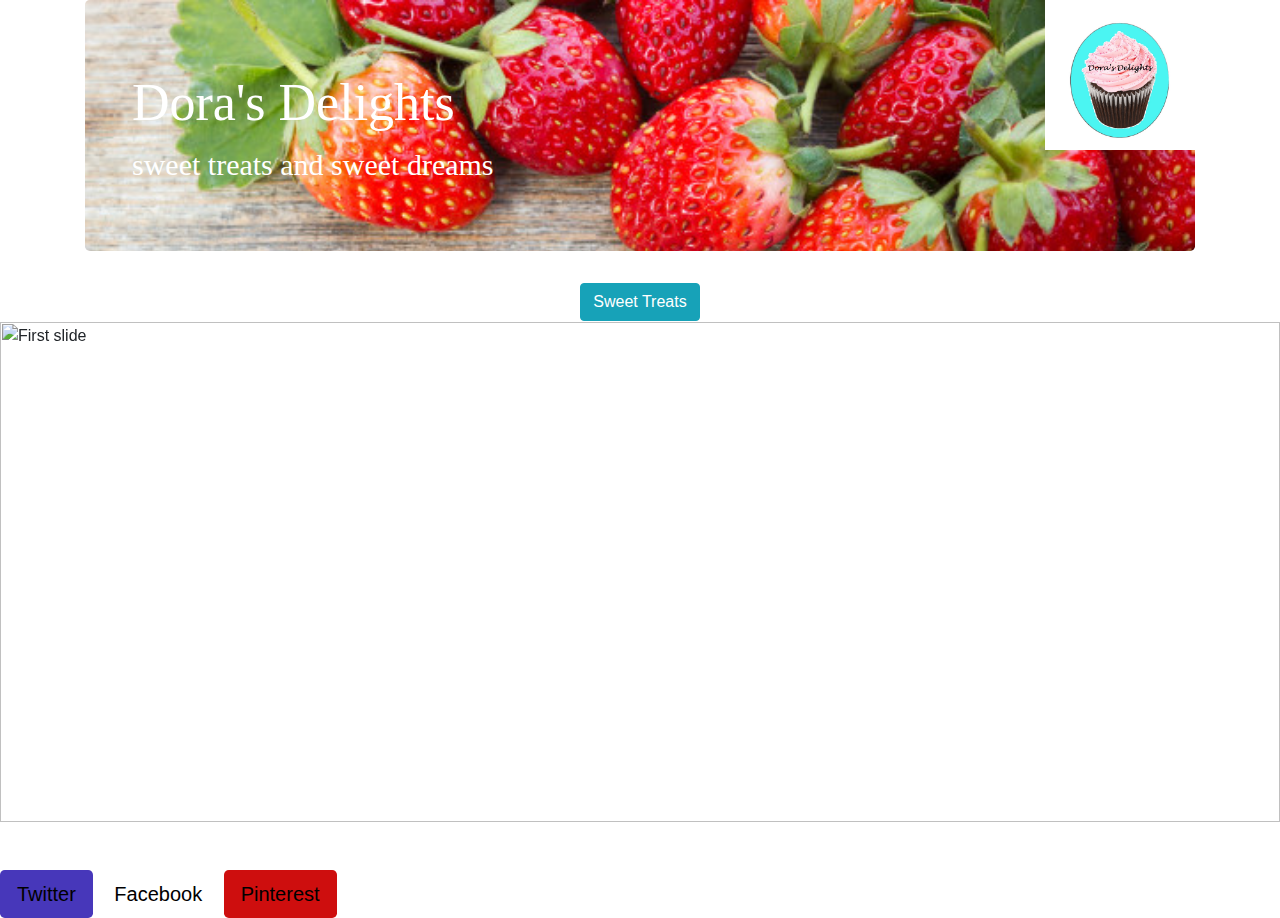
==== Dora'sDelights.html @ 08ced083 "redo" ====
<!DOCTYPE>
<html>
 <head>
 <title>Dora's Delights</title>
 <link rel="stylesheet" type="text/css" href="css/sweetstyles.css">
 <link href="css/bootstrap.css" rel="stylesheet">
 <script src="https://code.jquery.com/jquery-3.3.1.slim.min.js" integrity="sha384-q8i/X+965DzO0rT7abK41JStQIAqVgRVzpbzo5smXKp4YfRvH+8abtTE1Pi6jizo" crossorigin="anonymous"></script>
<script src="https://cdnjs.cloudflare.com/ajax/libs/popper.js/1.14.3/umd/popper.min.js" integrity="sha384-ZMP7rVo3mIykV+2+9J3UJ46jBk0WLaUAdn689aCwoqbBJiSnjAK/l8WvCWPIPm49" crossorigin="anonymous"></script>
<script src="https://stackpath.bootstrapcdn.com/bootstrap/4.1.3/js/bootstrap.min.js" integrity="sha384-ChfqqxuZUCnJSK3+MXmPNIyE6ZbWh2IMqE241rYiqJxyMiZ6OW/JmZQ5stwEULTy" crossorigin="anonymous"></script>
 </head>
 <body>

   <div class="container">
       <img class="logo img-circle" height="150px" src='cupcakelogo.jpg'>
     <div class="jumbotron background">
       <div class="row">
         <div class="col-md-8">
           <div class="header">Dora's Delights</div>
           <div class="header2"> sweet treats and sweet dreams </div>
         </div>
         <div class-"col-md-4">

         </div>
       </div>
     </div>
   </div>

   <div class="container text-center">
            <a href="index.html" class="btn btn-info" role="button">Sweet Treats</a>
</div>

   <div class="container">
    <div class="center-block">
      <div class="row">
        <div class="col-sm-12">
         </div>
        </div>
       </div>
      </div>
      <div id="carouselExampleControls" class="carousel slide" data-ride="carousel">
  <div class="carousel-inner">
    <div class="carousel-item active">
      <img class="d-block w-100" src="Brownies.jpg"=First slide alt="First slide">
    </div>
    <div class="carousel-item">
      <img class="d-block w-100" src="cake.jpg"=Second slide alt="Second slide">
    </div>
    <div class="carousel-item">
      <img class="d-block w-100" src="bg.jpg" alt="Third slide">
    </div>
  </div>
  <a class="carousel-control-prev" href="#carouselExampleControls" role="button" data-slide="prev">
    <span class="carousel-control-prev-icon" aria-hidden="true"></span>
    <span class="sr-only">Previous</span>
  </a>
  <a class="carousel-control-next" href="#carouselExampleControls" role="button" data-slide="next">
    <span class="carousel-control-next-icon" aria-hidden="true"></span>
    <span class="sr-only">Next</span>
  </a>
</div>
      <br>
      <br>
      <button class='btn btn-lg btn-twitter twitter'>Twitter</button>
      <button class='btn btn-lg btn-facebook facebook'>Facebook</button>
      <button class='btn btn-lg btn-pinterest pinterest'>Pinterest</button>
 </body>
 </html>
---- css/sweetstyles.css ----
.header {
  color: white;
  font-size:52px;
  font-family:Lucida Handwriting;
}

.header2 {
  color: white;
font-size: 30px;
font-family:Lucida Handwriting;}

  .container {color:white;}


.header3{
  color: pink;
font-size:25px;
 font-family:Lucida handwriting;}

 .header4 {color:pink;
 font size:40px;
font-family:Lucida handwriting}

 .img-responsive2 {width:500px;
   height:600px;
 left: 200px;}

  .background {
    background-image: url('../bg1.jpg');
    background-repeat: no-repeat;
    background-size: cover;
  }
  .jumbotron {
  background-image: url('../bg1.jpg');
      }

body{
  background-color: white;
}

.logo{
  float:right;
}

.logo {
  height:150px;
}
.head {
  font-family:Lucida Handwriting; color:ff6699;
}

.twitter {
  background-color: #4737ba
  }
.facebook {
  background-color: white
}
.pinterest {
  background-color: #ce0e0e
}

.carousel-item img {
  max-height: 500px;
}

.custom-carousel {
  max-height:500px;
  max-width: 600px;
}

.carousel-indicators{margin-right: 100px
}

p{
  color:pink;
}

ul{
  color: pink;
}
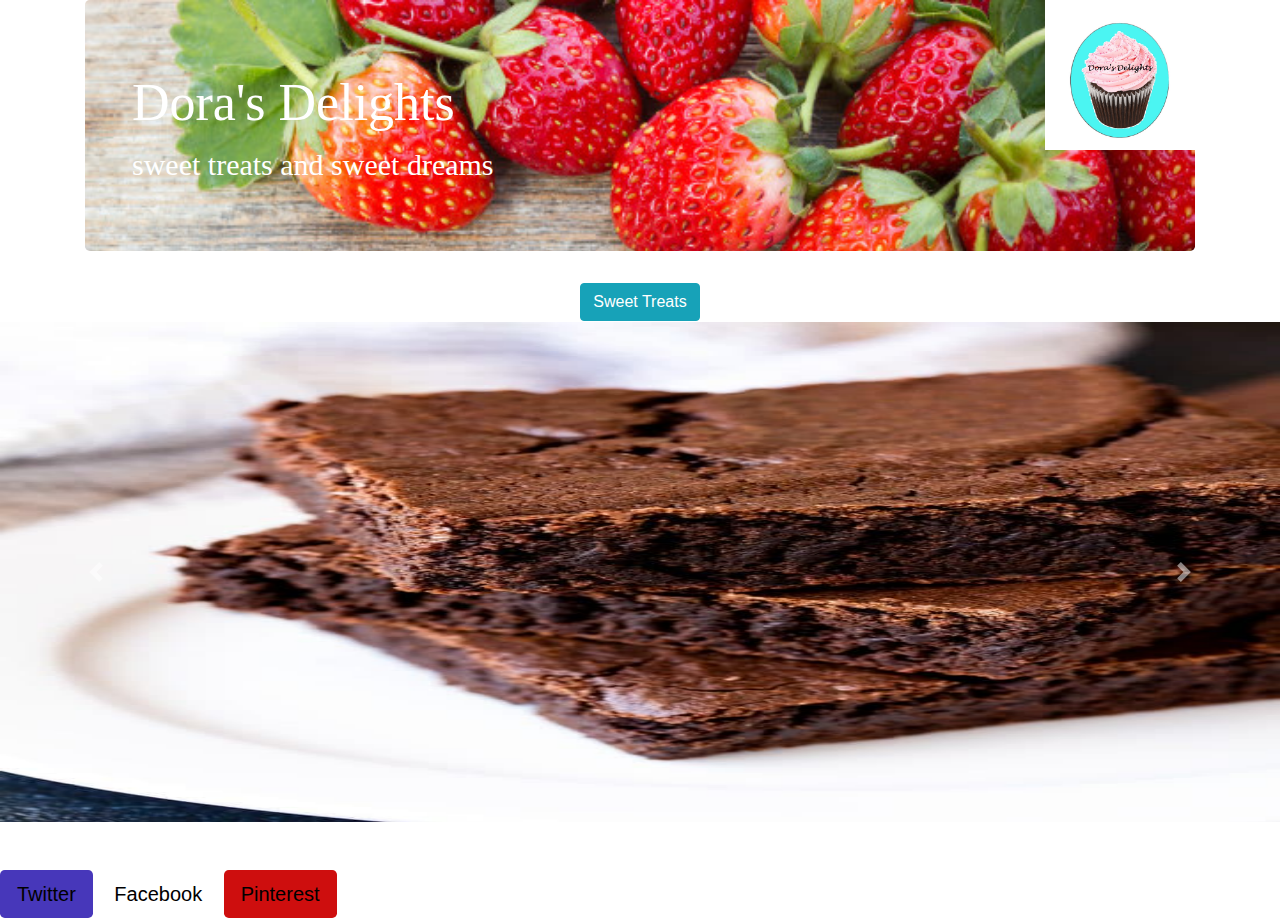
==== commit 3da65323: "fixing" ====
--- a/Dora'sDelights.html
+++ b/Dora'sDelights.html
@@ -11,7 +11,7 @@
  <body>
 
    <div class="container">
-       <img class="logo img-circle" height="150px" src='cupcakelogo.jpg'>
+       <img class="logo" "img-circle" height="150px" src='cupcakelogo.jpg'>
      <div class="jumbotron background">
        <div class="row">
          <div class="col-md-8">
@@ -40,7 +40,7 @@
       <div id="carouselExampleControls" class="carousel slide" data-ride="carousel">
   <div class="carousel-inner">
     <div class="carousel-item active">
-      <img class="d-block w-100" src="Brownies.jpg"=First slide alt="First slide">
+      <img class="d-block w-100" src="brownies.jpg"=First slide alt="First slide">
     </div>
     <div class="carousel-item">
       <img class="d-block w-100" src="cake.jpg"=Second slide alt="Second slide">
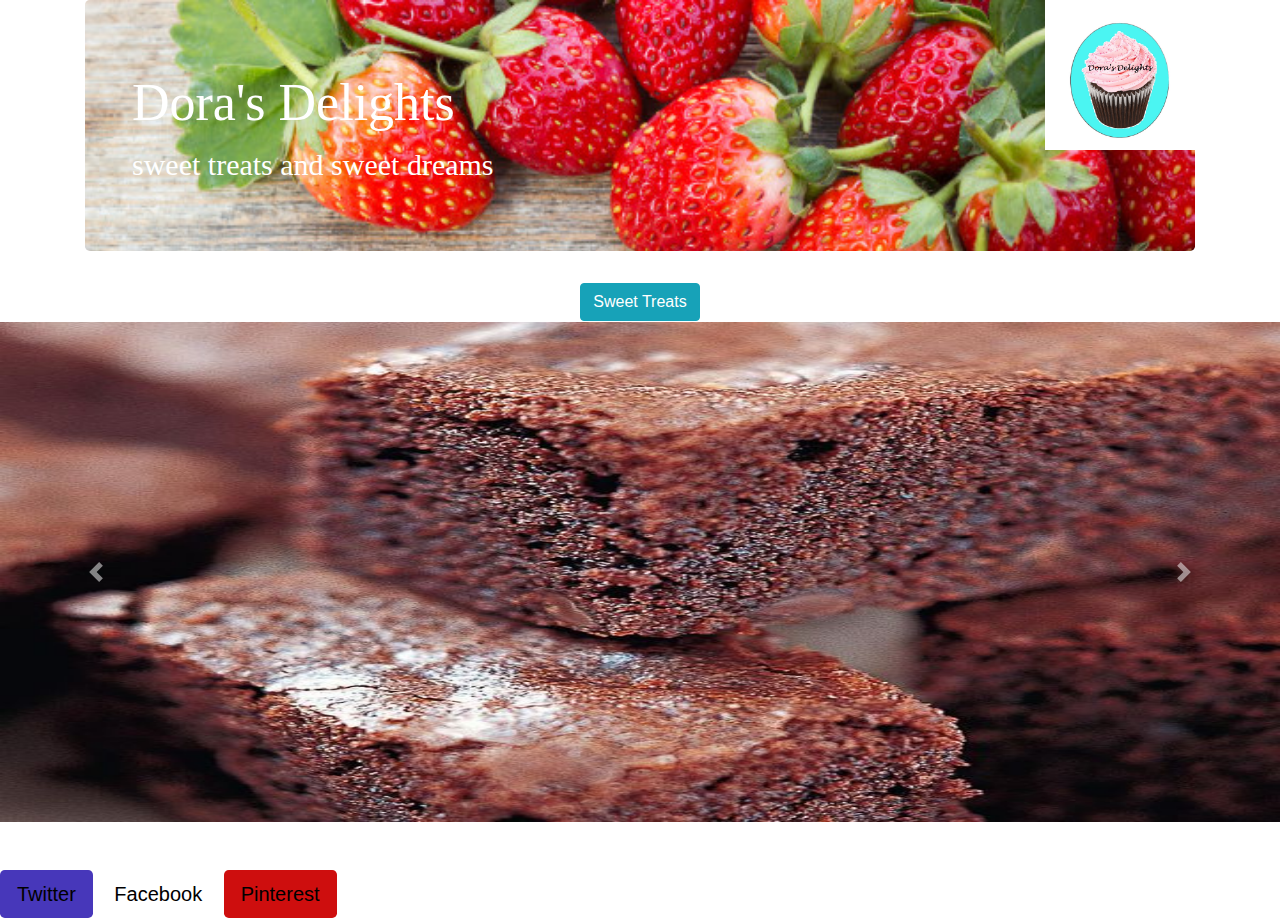
==== commit 59cd72fa: "replacement" ====
--- a/Dora'sDelights.html
+++ b/Dora'sDelights.html
@@ -40,7 +40,7 @@
       <div id="carouselExampleControls" class="carousel slide" data-ride="carousel">
   <div class="carousel-inner">
     <div class="carousel-item active">
-      <img class="d-block w-100" src="brownies.jpg"=First slide alt="First slide">
+      <img class="d-block w-100" src="chocolate-brownies.jpg"=First slide alt="First slide">
     </div>
     <div class="carousel-item">
       <img class="d-block w-100" src="cake.jpg"=Second slide alt="Second slide">
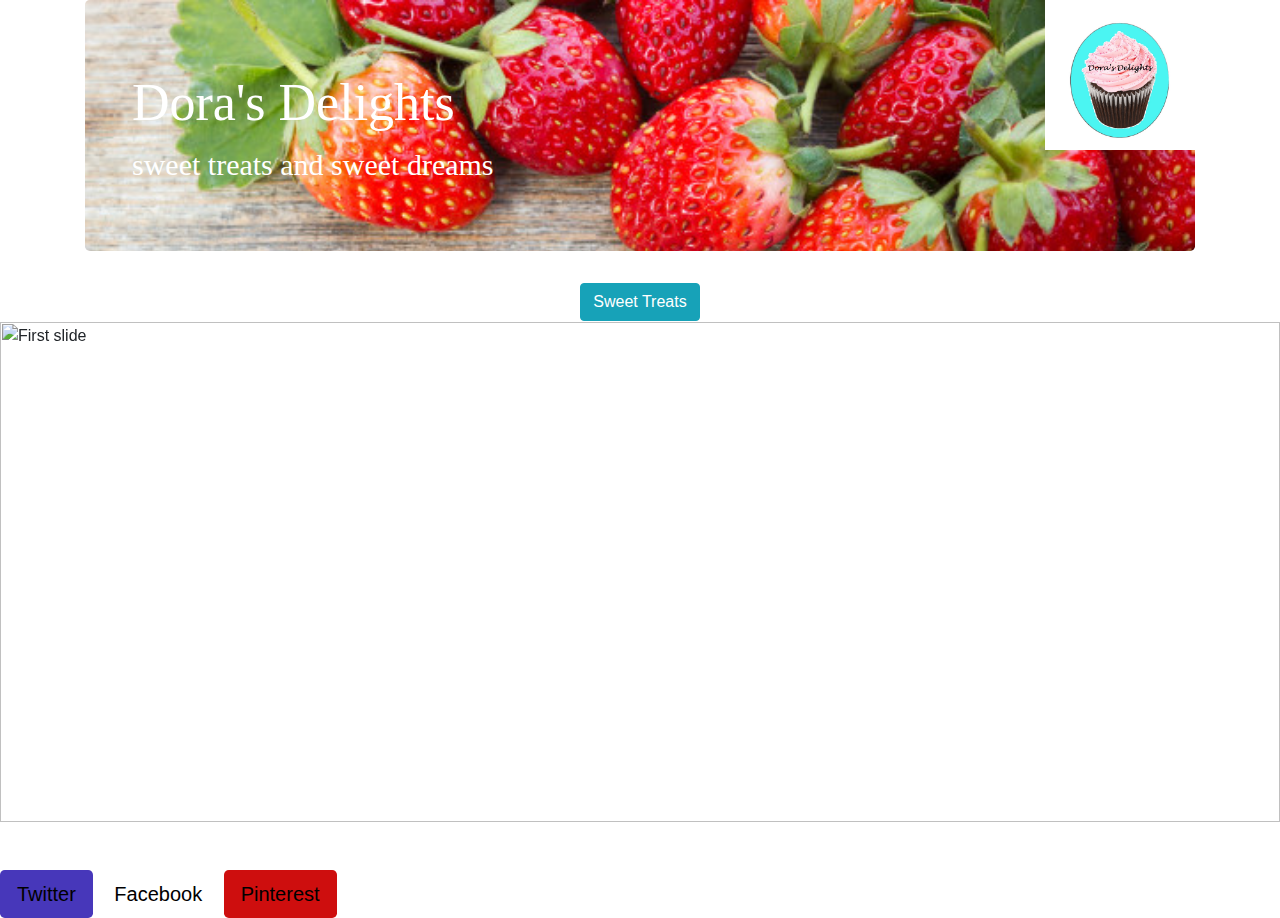
==== commit 1bfb711d: "cake" ====
--- a/Dora'sDelights.html
+++ b/Dora'sDelights.html
@@ -40,7 +40,7 @@
       <div id="carouselExampleControls" class="carousel slide" data-ride="carousel">
   <div class="carousel-inner">
     <div class="carousel-item active">
-      <img class="d-block w-100" src="chocolate-brownies.jpg"=First slide alt="First slide">
+      <img class="d-block w-100" src="vic sponge cake.jpg"=First slide alt="First slide">
     </div>
     <div class="carousel-item">
       <img class="d-block w-100" src="cake.jpg"=Second slide alt="Second slide">
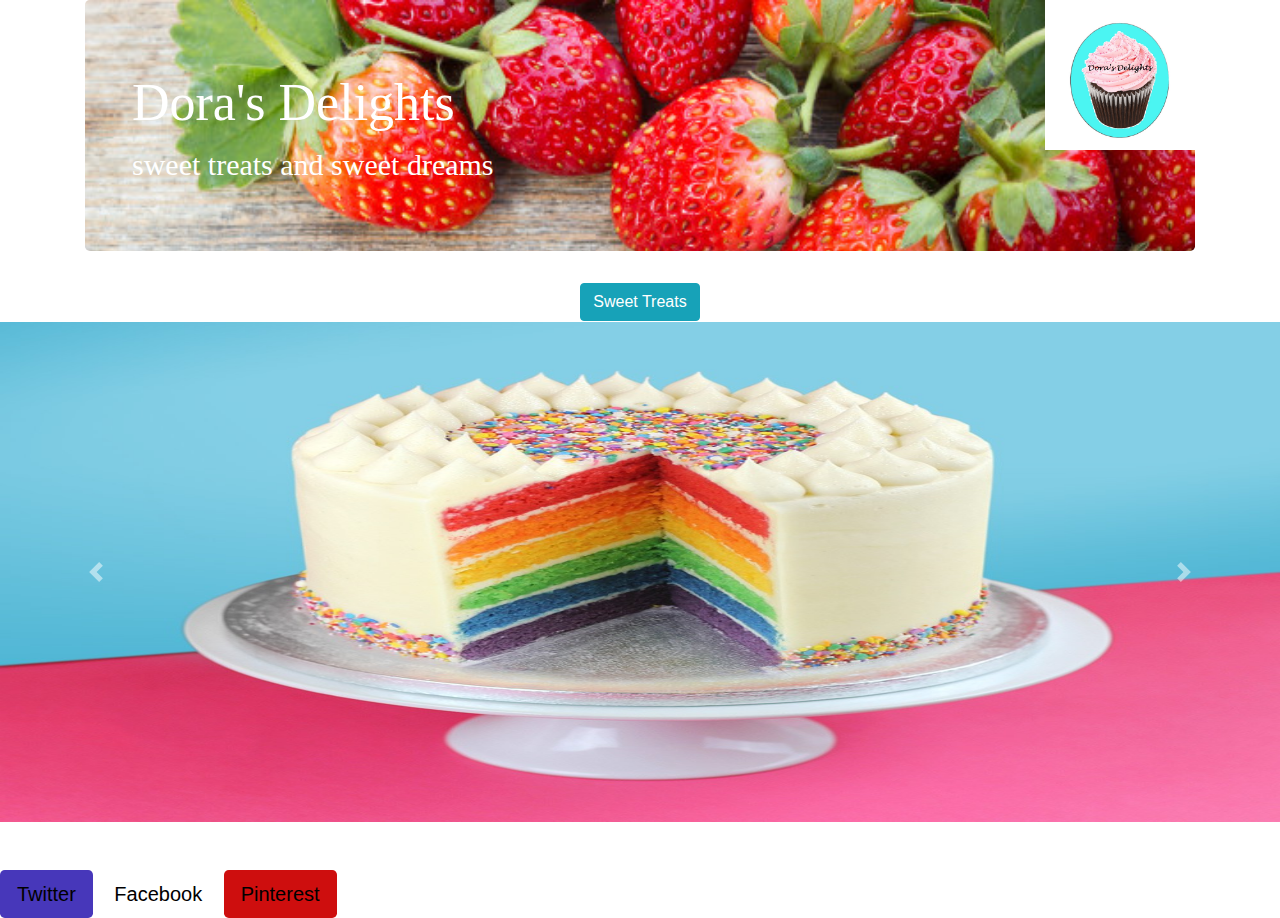
==== commit 791d412f: "rcake" ====
--- a/Dora'sDelights.html
+++ b/Dora'sDelights.html
@@ -40,7 +40,7 @@
       <div id="carouselExampleControls" class="carousel slide" data-ride="carousel">
   <div class="carousel-inner">
     <div class="carousel-item active">
-      <img class="d-block w-100" src="vic sponge cake.jpg"=First slide alt="First slide">
+      <img class="d-block w-100" src="rainbowcake.jpg"=First slide alt="First slide">
     </div>
     <div class="carousel-item">
       <img class="d-block w-100" src="cake.jpg"=Second slide alt="Second slide">
